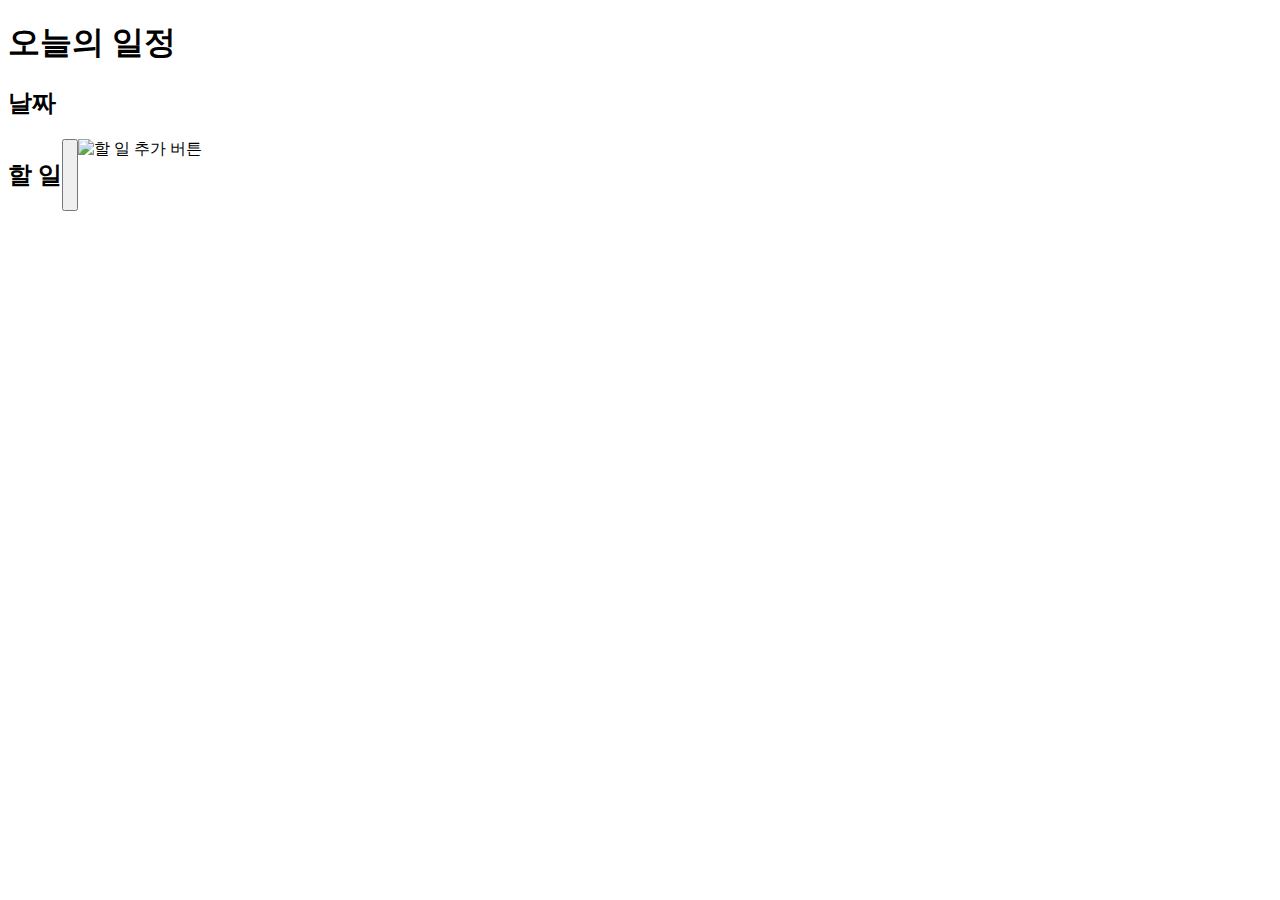
==== to_do_list/index.html @ c7564360 "Feat : Add 기본 내용" ====
<!DOCTYPE html>
<html lang="ko">
  <head>
    <meta charset="UTF-8">
    <meta name="viewport" content="width=device-width, initial-scale=1.0">
    <title>to do list</title>
    <link rel="stylesheet" href="./asset/css/main.css">
  </head>
  <body>
    <div class="container">
      <header>
        <h1>오늘의 일정</h1>
      </header>
      <main>
        <section>
          <h2>날짜</h2>
        </section>
        <section>
          <div class="todo">
            <h2>할 일</h2>
            <button type="button"></button>
            <img src="#" alt="할 일 추가 버튼">
          </div>
        </section>
      </main>
      <footer></footer>
    </div>
  </body>
</html>
---- to_do_list/asset/css/main.css ----
@import './reset.css';

.todo{
  display: flex;
}
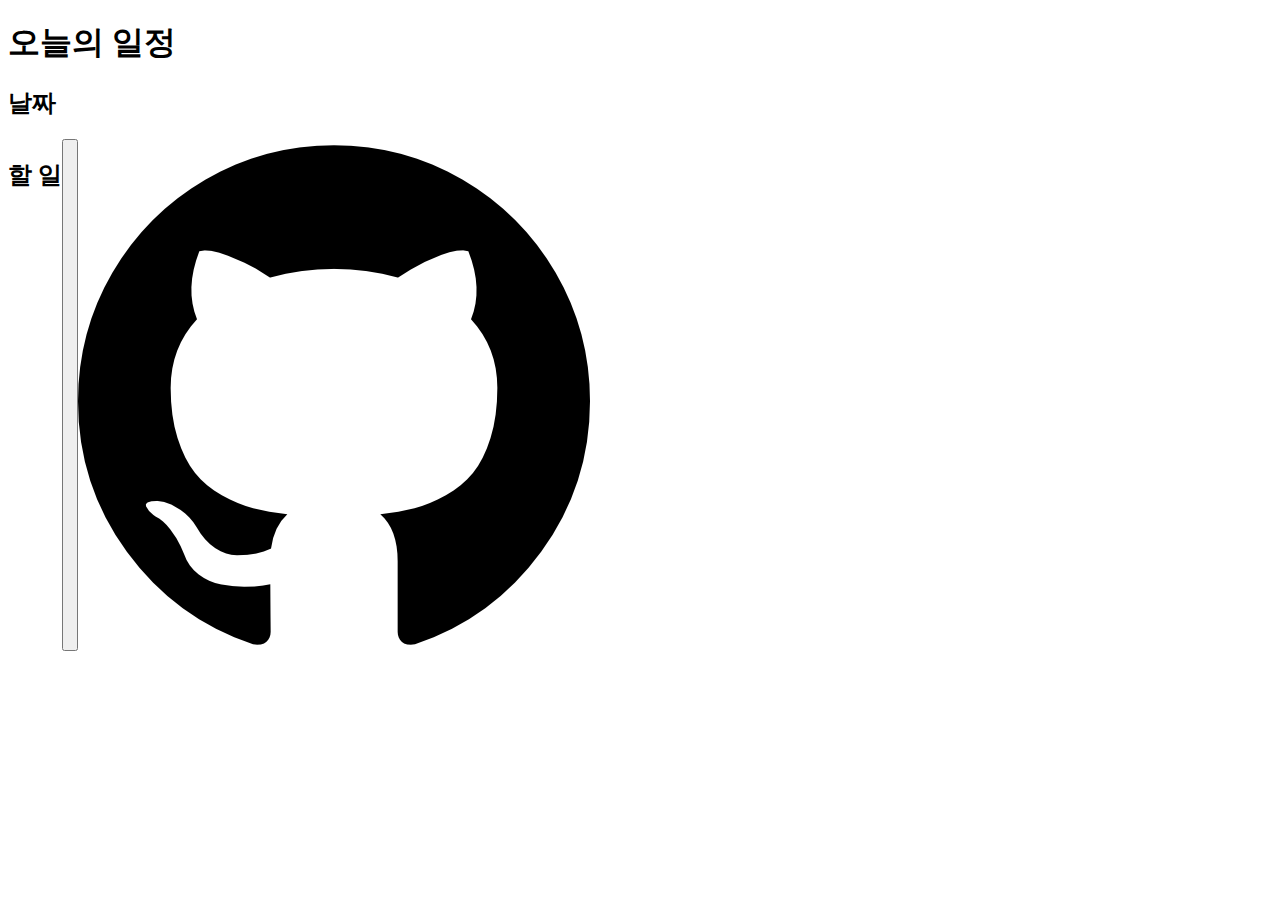
==== commit 6a08505b: "test : Add 버튼기능" ====
--- a/to_do_list/index.html
+++ b/to_do_list/index.html
@@ -18,12 +18,16 @@
         <section>
           <div class="todo">
             <h2>할 일</h2>
-            <button type="button"></button>
-            <img src="#" alt="할 일 추가 버튼">
+            <button type="button" id="plusBtn"></button>
+            <img src="./asset/images/github_ico.png" alt="할 일 추가 버튼" id="plusBtnImg">
           </div>
+          <ul class="todo__list" id="toDoList">
+            <!-- Script를 이용해 li 추가 -->
+          </ul>
         </section>
       </main>
       <footer></footer>
     </div>
+    <script type="module" src="./asset/js/main.js"></script>
   </body>
 </html>
